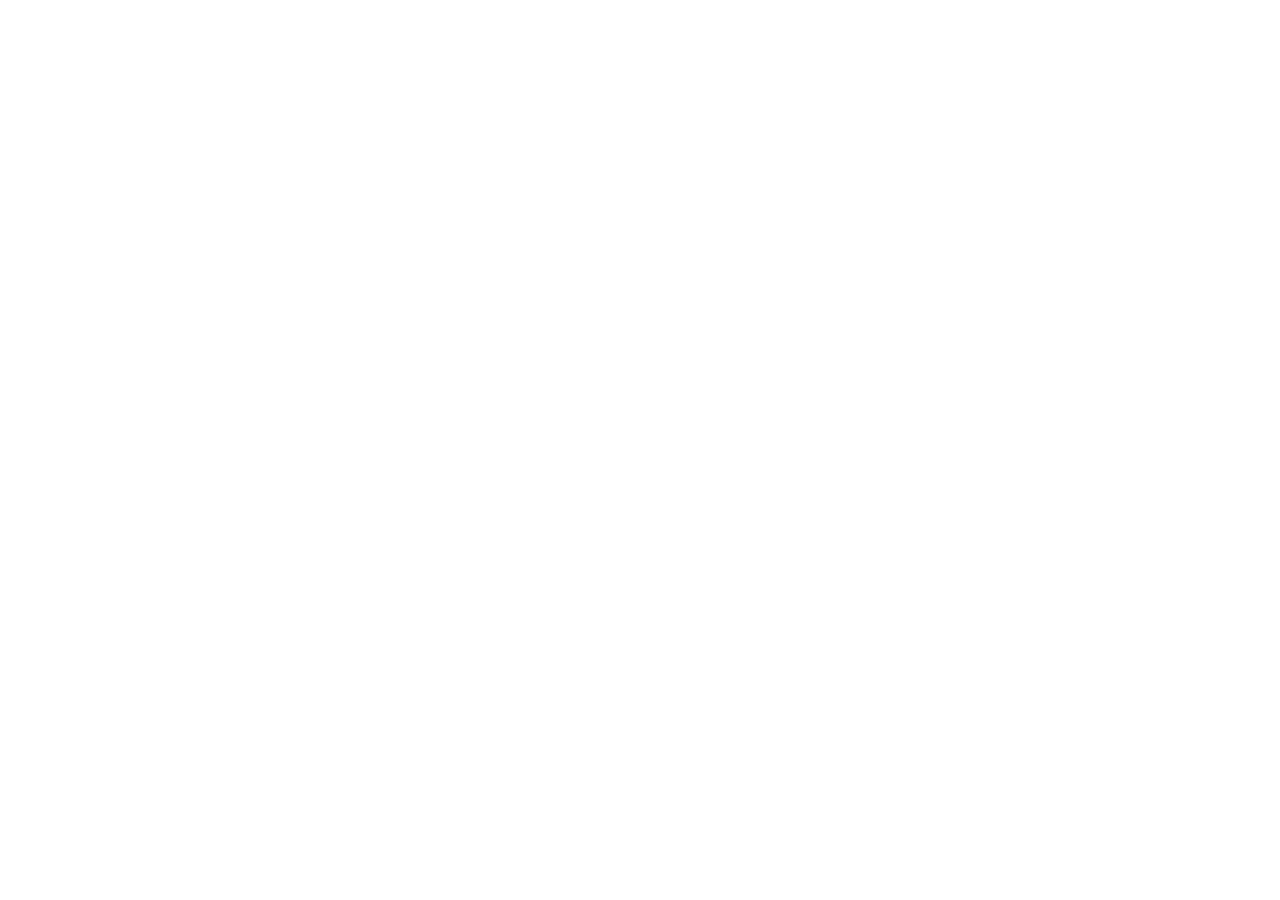
==== index.html @ 9575db7d "js file" ====
<!DOCTYPE html>
<html lang="en">
<head>
    <meta charset="UTF-8">
    <meta name="viewport" content="width=device-width, initial-scale=1.0">
    <title>Document</title>
</head>
<body>
    



<script src="script.js"></script>
</body>
</html>
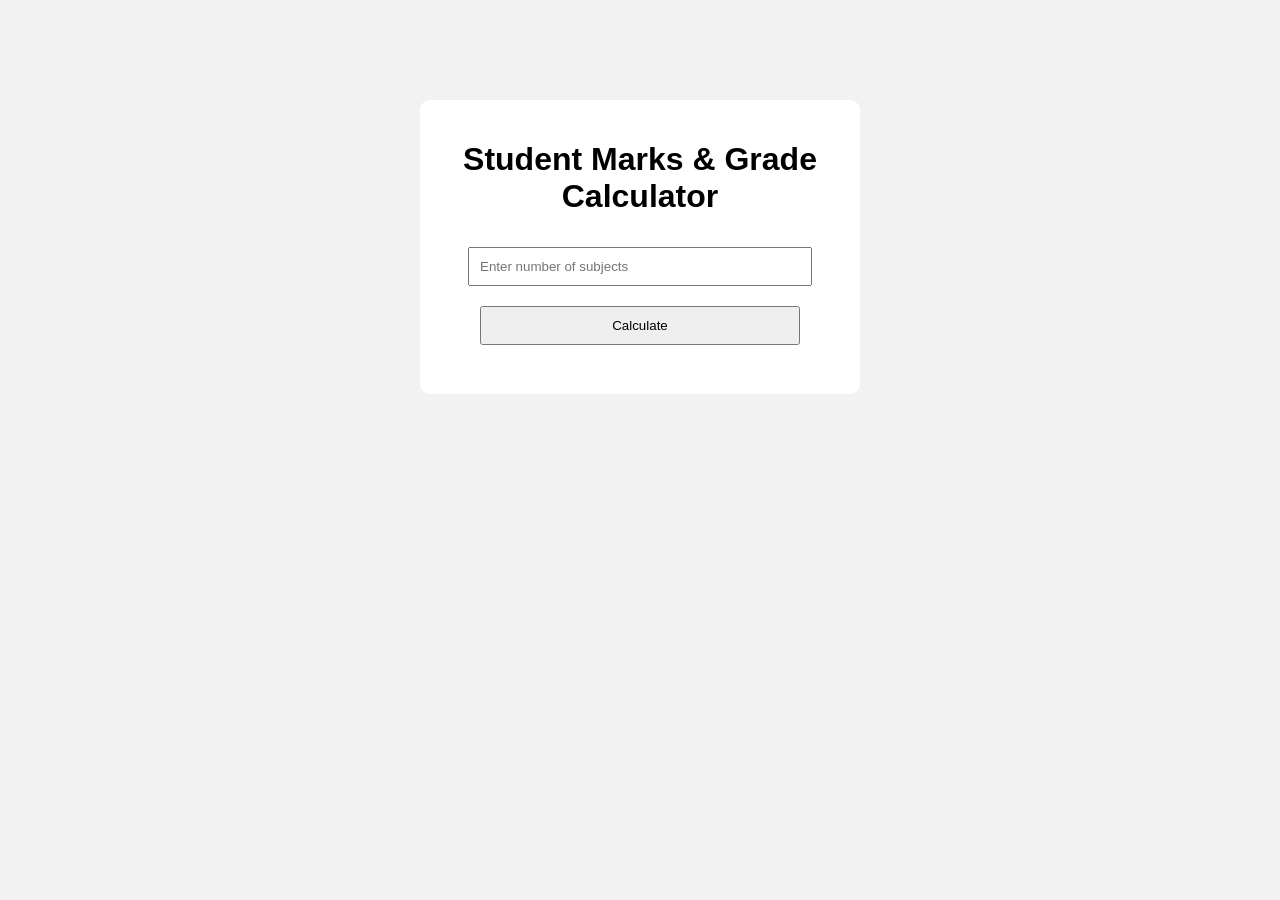
==== commit 3bac23b6: "External practical" ====
--- a/index.html
+++ b/index.html
@@ -1,15 +1,21 @@
-<!DOCTYPE html>
-<html lang="en">
-<head>
-    <meta charset="UTF-8">
-    <meta name="viewport" content="width=device-width, initial-scale=1.0">
-    <title>Document</title>
-</head>
-<body>
-    
-
-
-
-<script src="script.js"></script>
-</body>
+<!DOCTYPE html>
+<html>
+<head>
+    <title>Student Marks & Grade Calculator</title>
+    <link rel="stylesheet" href="style.css">
+</head>
+<body>
+
+<div class="container">
+    <h1>Student Marks & Grade Calculator</h1>
+
+    <input type="number" id="subjects" placeholder="Enter number of subjects">
+
+    <button onclick="calculate()">Calculate</button>
+
+    <h3 id="result"></h3>
+</div>
+
+<script src="script.js"></script>
+</body>
 </html>
--- a/style.css
+++ b/style.css
@@ -0,0 +1,23 @@
+body{
+    font-family: Arial, sans-serif;
+    background:#f2f2f2;
+}
+
+.container{
+    width:400px;
+    margin:100px auto;
+    background:white;
+    padding:20px;
+    text-align:center;
+    border-radius:10px;
+}
+
+input,button{
+    padding:10px;
+    margin:10px;
+    width:80%;
+}
+
+button{
+    cursor:pointer;
+}
